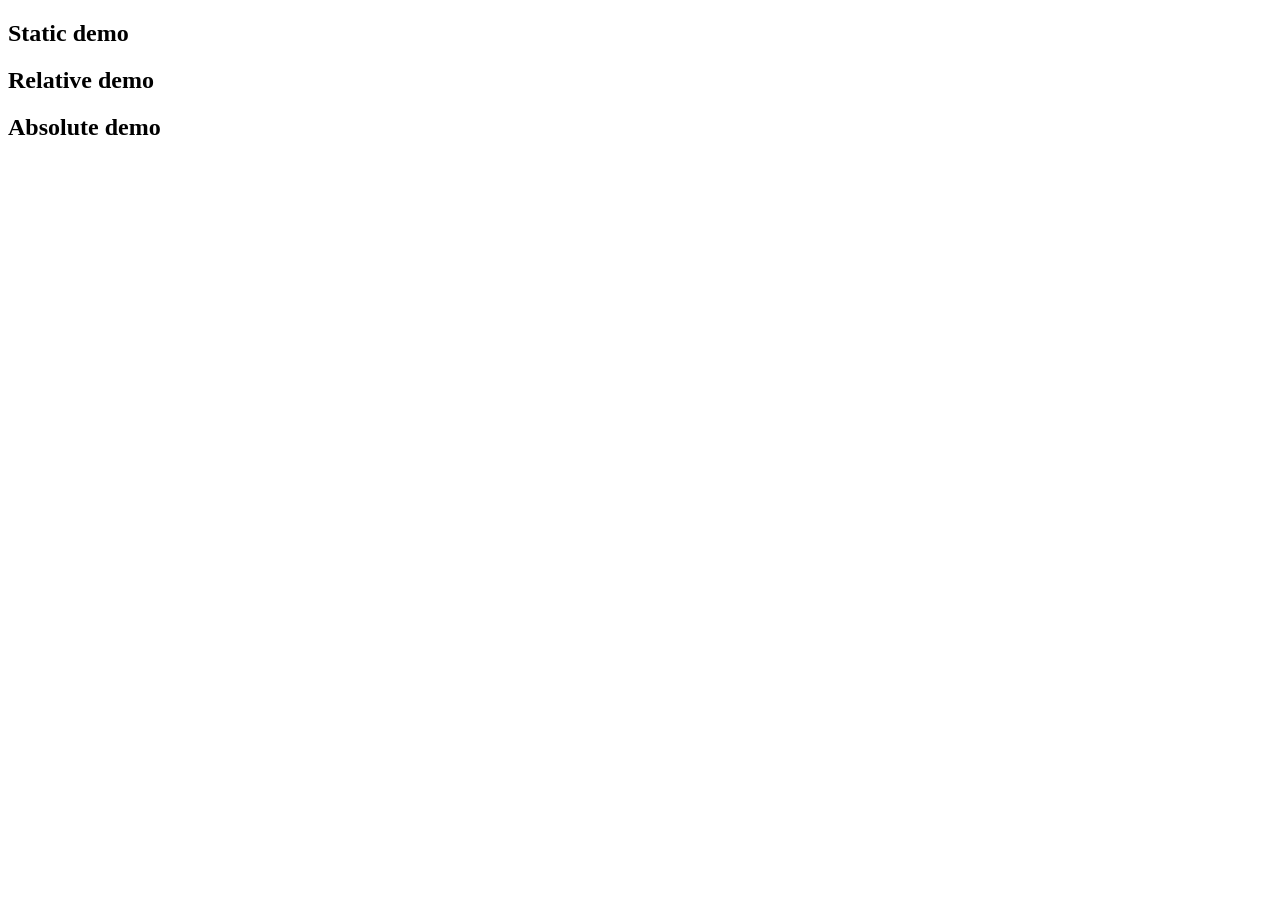
==== index.html @ 263a880c "Add files via upload" ====
<!DOCTYPE html>
<html lang="en">
<head>
    <meta charset="UTF-8">
    <meta name="viewport" content="width=device-width, initial-scale=1.0">
    <title>CSS</title>
    <link rel="stylesheet" href="style.css"/>
</head>
<body>
    <section>
        <h2>Static demo</h2>
        <div></div>
        <div id="static"></div>
    </section>
    
    <section>
        <h2>Relative demo</h2>
        <div></div>
        <div id="relative"></div>
        <div></div>
    </section>
    <section>
        <h2>Absolute demo</h2>
        <div></div>
        <div id="absolute"></div>
        <div></div>
    </section>
</body>
</html>
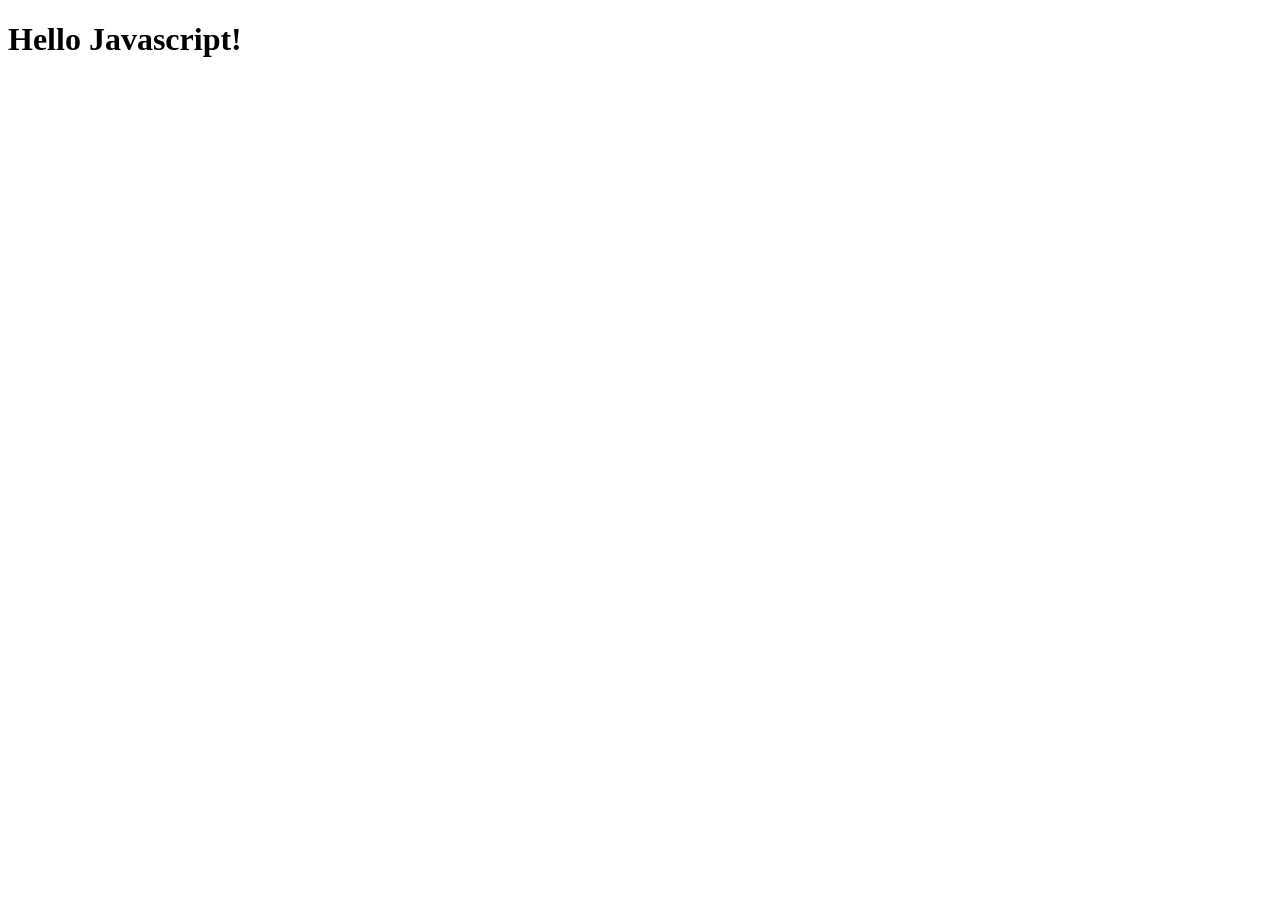
==== commit cf9c62ea: "Add files via upload" ====
--- a/index.html
+++ b/index.html
@@ -3,27 +3,11 @@
 <head>
     <meta charset="UTF-8">
     <meta name="viewport" content="width=device-width, initial-scale=1.0">
-    <title>CSS</title>
-    <link rel="stylesheet" href="style.css"/>
+    <title>Javascript Concepts</title>
+    
 </head>
 <body>
-    <section>
-        <h2>Static demo</h2>
-        <div></div>
-        <div id="static"></div>
-    </section>
-    
-    <section>
-        <h2>Relative demo</h2>
-        <div></div>
-        <div id="relative"></div>
-        <div></div>
-    </section>
-    <section>
-        <h2>Absolute demo</h2>
-        <div></div>
-        <div id="absolute"></div>
-        <div></div>
-    </section>
+    <h1>Hello Javascript!</h1>
+    <script src="app.js"></script>
 </body>
 </html>
